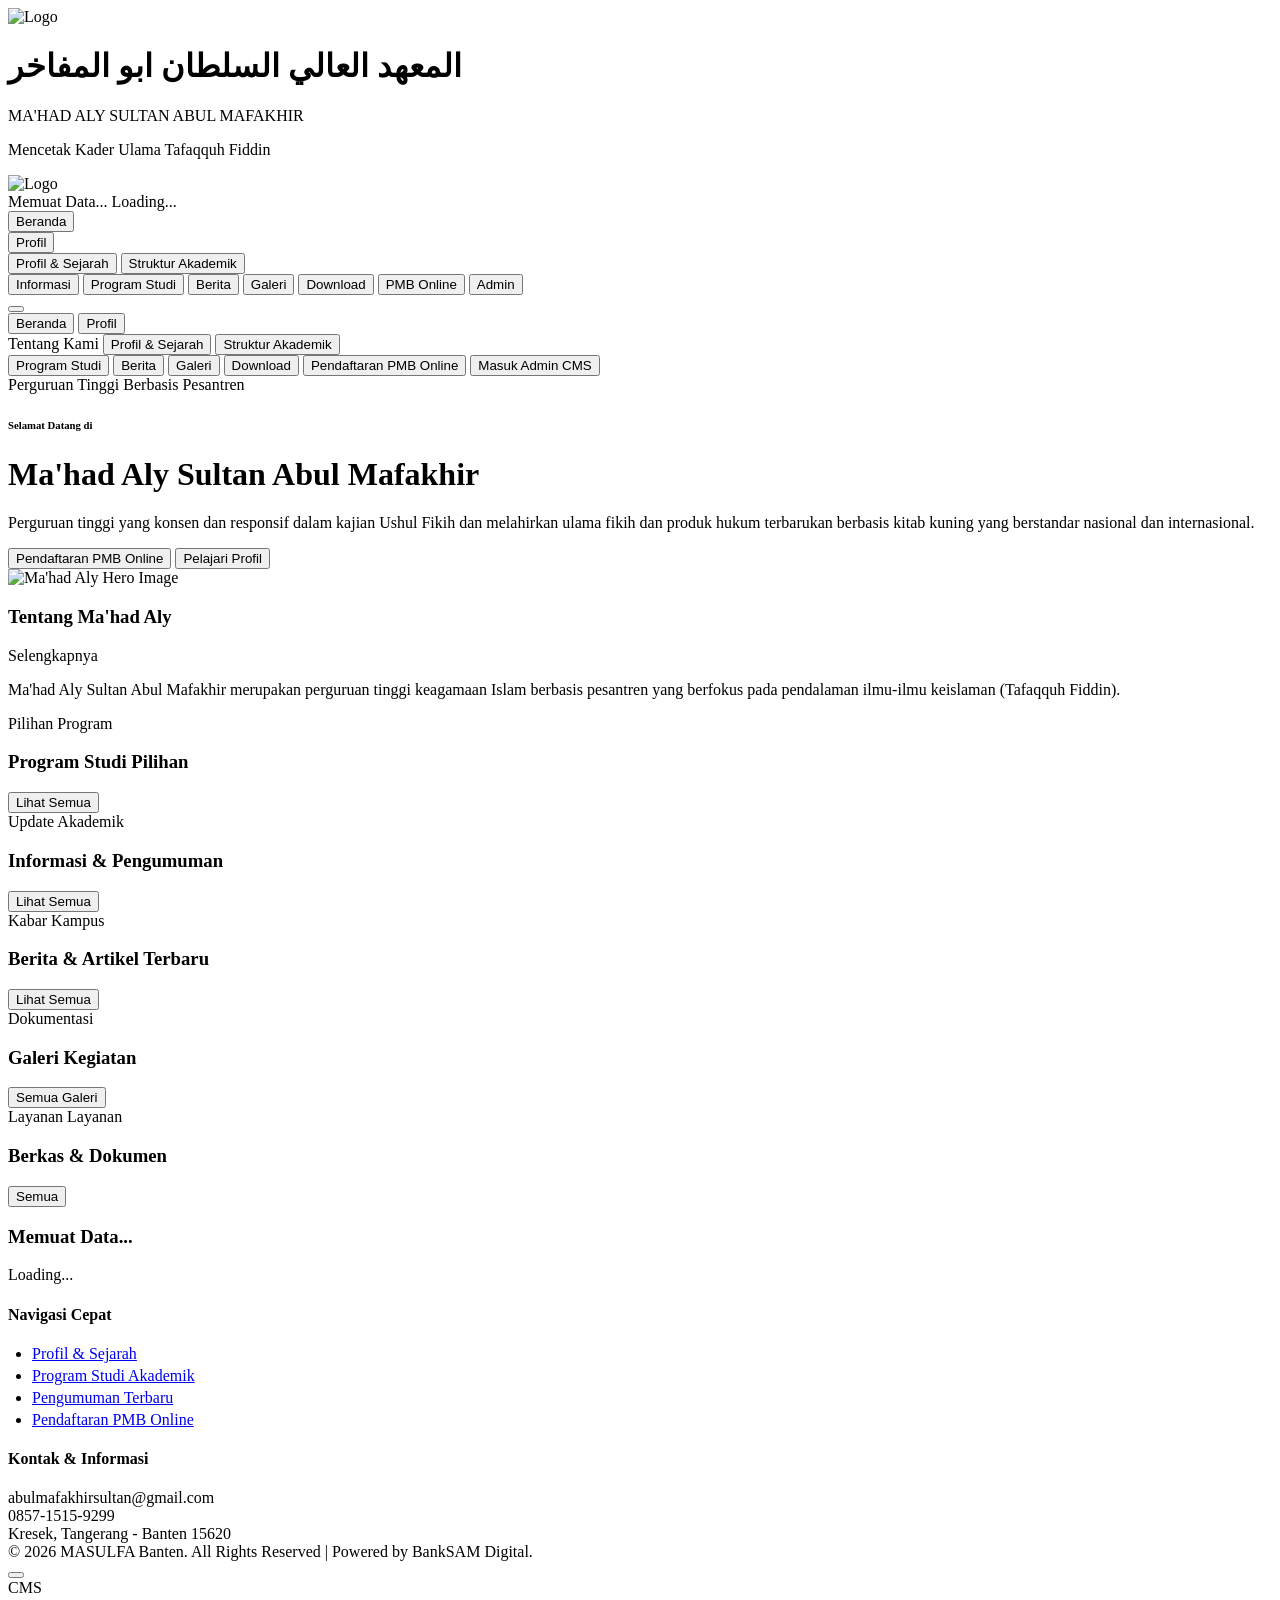
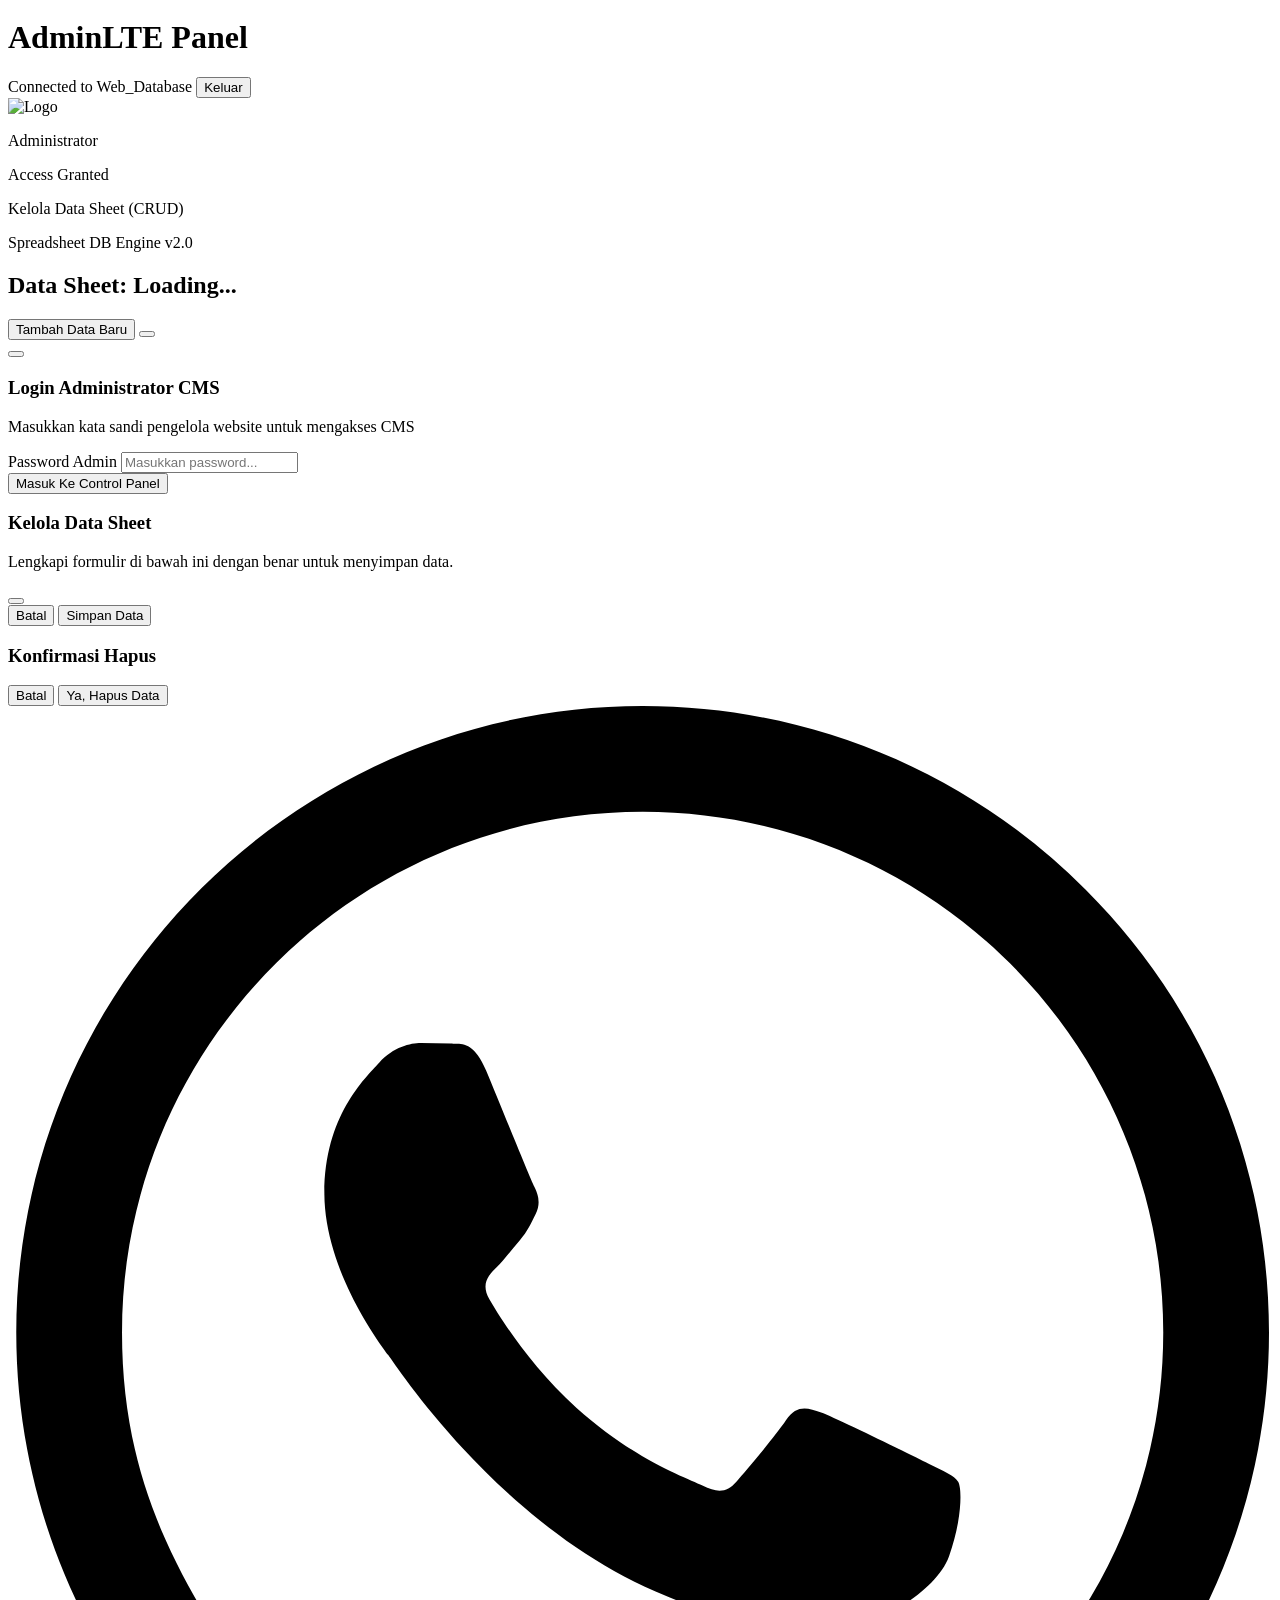
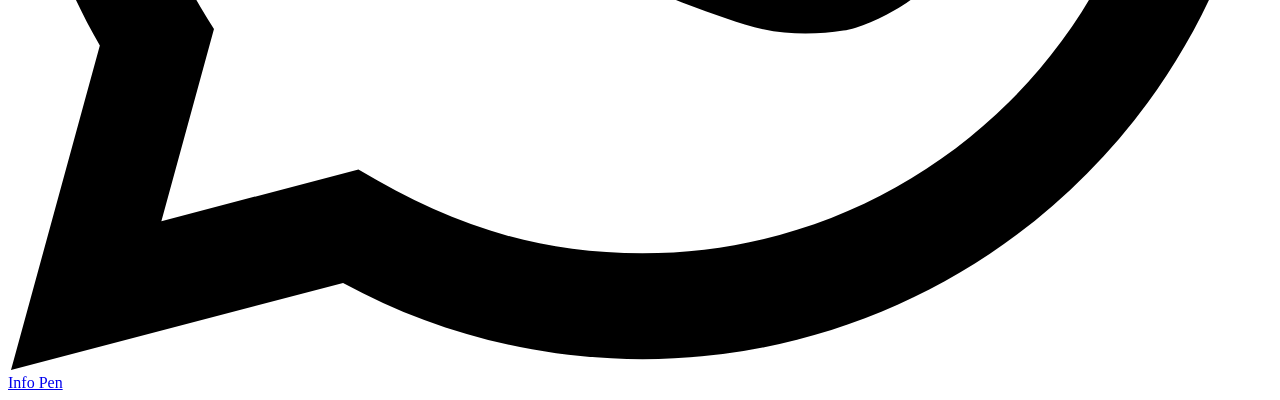
==== index.html @ 6278c769 "Auto update file" ====
<!DOCTYPE html>
<html lang="id">
<head>
  <meta charset="UTF-8">
  <meta name="viewport" content="width=device-width, initial-scale=1.0, maximum-scale=3.0, user-scalable=yes">
  <title>MA'HAD ALY SULTAN ABUL MAFAKHIR</title>
  
  <link href="https://cdn.jsdelivr.net/npm/quill@2.0.2/dist/quill.snow.css" rel="stylesheet" />

  <meta name="theme-color" content="#15803D">
  <link rel="manifest" href="data:application/json,%7B%22name%22%3A%22Ma-had%20Aly%20SAM%22%2C%22short_name%22%3A%22MA%20SAM%22%2C%22start_url%22%3A%22.%22%2C%22display%22%3A%22standalone%22%2C%22background_color%22%3A%22%2315803D%22%2C%22theme_color%22%3A%22%2315803D%22%7D">

  <!-- Tailwind CSS & Google Fonts -->
  <script src="https://cdn.tailwindcss.com"></script>
  <link href="https://fonts.googleapis.com/css2?family=Amiri:ital,wght@0,400;0,700;1,400&family=Plus+Jakarta+Sans:wght@300;400;500;600;700;800&display=swap" rel="stylesheet">
  
  <!-- Lucide Icons -->
  <script src="https://unpkg.com/lucide@latest"></script>
  
  <!-- Library untuk Generate Kartu PDF & Canvas -->
  <script src="https://cdnjs.cloudflare.com/ajax/libs/jspdf/2.5.1/jspdf.umd.min.js"></script>
  <script src="https://cdnjs.cloudflare.com/ajax/libs/html2canvas/1.4.1/html2canvas.min.js"></script>

  <!-- SweetAlert2 CSS & JS -->
  <link rel="stylesheet" href="https://cdn.jsdelivr.net/npm/sweetalert2@11/dist/sweetalert2.min.css">
  <script src="https://cdn.jsdelivr.net/npm/sweetalert2@11"></script>

  <!-- Custom External Style -->
  <link rel="stylesheet" href="style.css">
</head>
<body class="bg-slate-50 text-slate-800 font-sans antialiased selection:bg-brand-yellow selection:text-brand-dark">

  <!-- Splash Screen Loading -->
  <div id="splash-screen" class="fixed inset-0 z-[100] bg-brand-green flex flex-col items-center justify-center text-white transition-opacity duration-1000">
    <div class="text-center p-6 space-y-4 animate-pulse">
      <img id="splash-logo" src="https://lh3.googleusercontent.com/d/1xnFvU-jN1X7t-PaJ3DcmUlRqoGYPEluj" class="w-28 h-28 mx-auto drop-shadow-lg rounded-full bg-white p-2" alt="Logo">
      <h1 id="splash-title" class="text-3xl md:text-3xl font-arabic tracking-wide text-brand-white">المعهد العالي السلطان ابو المفاخر </h1>
      <p id="splash-arabic" class="font-bold text-md md:text-2xl text-brand-yellow">MA'HAD ALY SULTAN ABUL MAFAKHIR</p>
      <p id="splash-tagline" class="text-sm italic opacity-90">Mencetak Kader Ulama Tafaqquh Fiddin</p>
      <div class="w-12 h-12 border-4 border-brand-yellow border-t-transparent rounded-full animate-spin mx-auto mt-6"></div>
    </div>
  </div>

  <!-- Main App Layout (Public Portal) -->
  <div id="app" class="min-h-screen flex flex-col">
    <header class="sticky top-0 z-40 bg-brand-green text-white shadow-xl border-b-2 border-brand-yellow">
      <div class="max-w-7xl mx-auto px-4 py-3 flex items-center justify-between">
        <div class="flex items-center space-x-3 cursor-pointer" onclick="navigate('/beranda')">
          <img id="nav-logo" src="https://lh3.googleusercontent.com/d/1xnFvU-jN1X7t-PaJ3DcmUlRqoGYPEluj" class="w-10 h-10 bg-white rounded-full p-1" alt="Logo">
          <div>
            <span id="nav-title" class="font-bold text-xs md:text-base block leading-tight">Memuat Data...</span>
            <span id="nav-tagline" class="text-[11px] text-white block">Loading...</span>
          </div>
        </div>

        <nav class="hidden lg:flex space-x-5 text-sm font-semibold items-center">
          <button onclick="navigate('/beranda')" class="hover:text-brand-yellow transition">Beranda</button>
          <div class="relative group py-2">
            <button onclick="navigate('/profil')" class="hover:text-brand-yellow transition flex items-center gap-1">
              Profil <i data-lucide="chevron-down" class="w-4 h-4 transition-transform group-hover:rotate-180"></i>
            </button>
            <div class="absolute left-0 top-full hidden group-hover:block w-52 bg-emerald-950 text-white rounded-xl shadow-2xl border border-emerald-700/60 p-2 z-50 backdrop-blur-md">
              <button onclick="navigate('/profil')" class="w-full text-left px-3 py-2 text-xs font-medium rounded-lg hover:bg-emerald-800 hover:text-brand-yellow transition flex items-center gap-2">
                <i data-lucide="building-2" class="w-3.5 h-3.5"></i> Profil & Sejarah
              </button>
              <button onclick="navigate('/struktur-akademik')" class="w-full text-left px-3 py-2 text-xs font-medium rounded-lg hover:bg-emerald-800 hover:text-brand-yellow transition flex items-center gap-2">
                <i data-lucide="network" class="w-3.5 h-3.5"></i> Struktur Akademik
              </button>
            </div>
          </div>          
          <button onclick="navigate('/informasi')" class="hover:text-brand-yellow transition">Informasi</button>
          <button onclick="navigate('/prodi')" class="hover:text-brand-yellow transition">Program Studi</button>
          <button onclick="navigate('/berita')" class="hover:text-brand-yellow transition">Berita</button>
          <button onclick="navigate('/galeri')" class="hover:text-brand-yellow transition">Galeri</button>
          <button onclick="navigate('/download')" class="hover:text-brand-yellow transition">Download</button>
          <button onclick="navigate('/pmb')" class="bg-brand-yellow text-slate-900 px-4 py-1.5 rounded-full font-bold shadow hover:bg-yellow-400 transition flex items-center gap-1.5">
            <i data-lucide="user-plus" class="w-4 h-4"></i> PMB Online
          </button>
          <button onclick="openAdminModal()" class="text-xs bg-emerald-800 border border-emerald-600 px-3 py-1.5 rounded-md hover:bg-emerald-700 transition flex items-center gap-1">
            <i data-lucide="shield-check" class="w-3.5 h-3.5 text-brand-yellow"></i> Admin
          </button>
        </nav>

        <button onclick="toggleMobileMenu()" class="lg:hidden p-2 rounded focus:outline-none">
          <i data-lucide="menu" class="w-6 h-6"></i>
        </button>
      </div>

      <!-- Navigation Menu Mobile -->
      <div id="mobile-menu" class="hidden lg:hidden bg-emerald-900 border-t border-emerald-700 px-4 pt-2 pb-4 space-y-2 text-sm font-medium">
        <button onclick="navigate('/beranda')" class="block w-full text-left py-1.5">Beranda</button>
        <button onclick="navigate('/profil')" class="block w-full text-left py-1.5">Profil</button>
        <div class="space-y-1 pl-2 border-l-2 border-brand-yellow/40 my-1">
          <span class="text-[11px] uppercase tracking-wider text-emerald-300 font-bold block px-2">Tentang Kami</span>
          <button onclick="navigate('/profil'); toggleMobileMenu()" class="block w-full text-left py-1 px-2 text-xs hover:text-brand-yellow">Profil & Sejarah</button>
          <button onclick="navigate('/struktur-akademik'); toggleMobileMenu()" class="block w-full text-left py-1 px-2 text-xs hover:text-brand-yellow">Struktur Akademik</button>
        </div>
        <button onclick="navigate('/prodi')" class="block w-full text-left py-1.5">Program Studi</button>
        <button onclick="navigate('/berita')" class="block w-full text-left py-1.5">Berita</button>
        <button onclick="navigate('/galeri')" class="block w-full text-left py-1.5">Galeri</button>
        <button onclick="navigate('/download')" class="block w-full text-left py-1.5">Download</button>
        <button onclick="navigate('/pmb')" class="block w-full text-left py-2 font-bold text-brand-yellow">Pendaftaran PMB Online</button>
        <button onclick="openAdminModal()" class="block w-full text-left py-2 text-xs text-slate-300 border-t border-emerald-800 mt-2">Masuk Admin CMS</button>
      </div>
    </header>

    <main id="main-content" class="w-full max-w-7xl mx-auto px-4 py-6 overflow-hidden">
      <!-- Konten view akan dirender via JS -->
    </main>

    <footer id="public-footer" class="bg-brand-green text-white text-sm border-t-4 border-brand-yellow mt-12">
      <div class="max-w-7xl mx-auto px-4 py-8 grid md:grid-cols-3 gap-8">
        <div>
          <h3 id="footer-title" class="font-bold text-lg text-white mb-2">Memuat Data...</h3>
          <p id="footer-arabic" class="font-arabic text-brand-yellow text-base mb-2">Loading...</p>
          <p id="footer-address" class="text-xs text-emerald-100 leading-relaxed"></p>
        </div>
        <div>
          <h4 class="font-bold text-brand-yellow mb-2">Navigasi Cepat</h4>
          <ul class="space-y-1.5 text-xs text-emerald-100">
            <li><a href="javascript:void(0)" onclick="navigate('/profil')" class="hover:text-brand-yellow transition">Profil & Sejarah</a></li>
            <li><a href="javascript:void(0)" onclick="navigate('/prodi')" class="hover:text-brand-yellow transition">Program Studi Akademik</a></li>
            <li><a href="javascript:void(0)" onclick="navigate('/informasi')" class="hover:text-brand-yellow transition">Pengumuman Terbaru</a></li>
            <li><a href="javascript:void(0)" onclick="navigate('/pmb')" class="hover:text-brand-yellow transition">Pendaftaran PMB Online</a></li>
          </ul>
        </div>
        <div>
          <h4 class="font-bold text-brand-yellow mb-3">Kontak & Informasi</h4>
          <div class="space-y-2 text-xs text-emerald-100">
            <div class="flex items-center gap-2">
              <i data-lucide="mail" class="w-4 h-4 text-brand-yellow shrink-0"></i>
              <span>abulmafakhirsultan@gmail.com</span>
            </div>
            <div class="flex items-center gap-2">
              <i data-lucide="phone" class="w-4 h-4 text-brand-yellow shrink-0"></i>
              <span>0857-1515-9299</span> <!-- Ganti dengan nomor telepon kamu -->
            </div>
            <div class="flex items-start gap-2 mt-1">
              <i data-lucide="map-pin" class="w-4 h-4 text-brand-yellow shrink-0 mt-0.5"></i>
              <span>Kresek, Tangerang - Banten 15620</span>
            </div>
          </div>
        </div>
      </div>
      <div class="bg-amber-500 text-slate-900 py-3 text-center text-xs font-semibold">
        © 2026 MASULFA Banten. All Rights Reserved | Powered by BankSAM Digital.
      </div>
    </footer>
  </div>

  <!-- Admin CMS Dashboard -->
  <div id="admin-cms" class="hidden min-h-screen bg-slate-100 flex flex-col">
    <header class="bg-slate-900 text-white border-b-2 border-brand-yellow sticky top-0 z-30 flex items-center justify-between px-4 py-3 shadow">
      <div class="flex items-center space-x-3">
        <button onclick="toggleAdminSidebar()" class="p-1 rounded hover:bg-slate-800 md:hidden"><i data-lucide="menu"></i></button>
        <div class="flex items-center space-x-2">
          <span class="bg-brand-yellow text-slate-900 font-extrabold text-xs px-2 py-0.5 rounded">CMS</span>
          <h1 class="font-bold text-sm md:text-base tracking-wide">AdminLTE Panel</h1>
        </div>
      </div>
      <div class="flex items-center space-x-4">
        <span class="text-xs text-slate-300 hidden md:inline-block"><i data-lucide="database" class="w-3.5 h-3.5 inline text-emerald-400 mr-1"></i> Connected to Web_Database</span>
        <button onclick="logoutAdmin()" class="bg-red-600 hover:bg-red-700 text-white text-xs px-3 py-1.5 rounded font-semibold transition flex items-center gap-1">
          <i data-lucide="log-out" class="w-3.5 h-3.5"></i> Keluar
        </button>
      </div>
    </header>

    <div class="flex-grow flex relative">
      <aside id="admin-sidebar" class="w-64 bg-slate-800 text-slate-300 flex-shrink-0 flex flex-col justify-between hidden md:flex min-h-[calc(100vh-57px)]">
        <div class="p-4 space-y-4">
          <div class="bg-slate-900/60 p-3 rounded-lg border border-slate-700/50 flex items-center space-x-3">
            <div class="w-9 h-9 rounded-full bg-brand-green flex items-center justify-center text-brand-yellow font-bold text-sm border border-brand-yellow">
              <img id="nav-logo" src="https://lh3.googleusercontent.com/d/1xnFvU-jN1X7t-PaJ3DcmUlRqoGYPEluj" class="w-10 h-10 bg-white rounded-full p-1" alt="Logo">
            </div>
            <div>
              <p class="text-xs font-bold text-white">Administrator</p>
              <p class="text-[10px] text-emerald-400 flex items-center gap-1"><span class="w-1.5 h-1.5 rounded-full bg-emerald-400 inline-block"></span> Access Granted</p>
            </div>
          </div>

          <div>
            <p class="text-[10px] font-bold text-slate-400 uppercase tracking-wider mb-2 px-2">Kelola Data Sheet (CRUD)</p>
            <nav class="space-y-1 text-xs font-medium" id="admin-sheet-menu"></nav>
          </div>
        </div>
        
        <div class="p-4 border-t border-slate-700/50 text-[11px] text-slate-500">
          Spreadsheet DB Engine v2.0
        </div>
      </aside>

      <main class="flex-1 p-4 md:p-8 overflow-x-auto space-y-6">
        <div class="grid grid-cols-2 lg:grid-cols-4 gap-4" id="admin-stats-cards"></div>

        <div class="bg-white rounded-xl shadow-md border border-slate-200 overflow-hidden">
          <div class="bg-slate-50 p-4 border-b border-slate-200 flex flex-col md:flex-row md:items-center justify-between gap-3">
            <div class="flex items-center space-x-2">
              <i data-lucide="table" class="w-5 h-5 text-brand-green"></i>
              <h2 id="admin-table-title" class="font-bold text-slate-800 text-base">Data Sheet: Loading...</h2>
            </div>
            <div class="flex items-center space-x-2">
              <button onclick="openAddDataModal()" class="bg-brand-green hover:bg-emerald-800 text-white text-xs font-semibold px-4 py-2 rounded-lg transition flex items-center gap-1.5 shadow">
                <i data-lucide="plus-circle" class="w-4 h-4 text-brand-yellow"></i> Tambah Data Baru
              </button>
              <button onclick="reloadAdminData()" class="bg-slate-200 hover:bg-slate-300 text-slate-700 text-xs px-3 py-2 rounded-lg transition">
                <i data-lucide="refresh-cw" class="w-4 h-4"></i>
              </button>
            </div>
          </div>

          <div class="overflow-x-auto">
            <table class="w-full text-left border-collapse text-xs" id="admin-data-table">
              <thead class="bg-slate-100 text-slate-700 font-bold border-b border-slate-200"></thead>
              <tbody class="divide-y divide-slate-100 text-slate-600" id="admin-data-tbody"></tbody>
            </table>
          </div>
        </div>
      </main>
    </div>
  </div>

  <!-- Modal Admin Auth -->
  <div id="admin-modal" class="fixed inset-0 bg-slate-900/70 z-50 hidden flex items-center justify-center p-4 backdrop-blur-sm">
    <div class="bg-white rounded-2xl max-w-md w-full p-6 shadow-2xl relative border border-slate-100">
      <button onclick="closeAdminModal()" class="absolute top-4 right-4 text-slate-400 hover:text-slate-600"><i data-lucide="x"></i></button>
      
      <div class="text-center mb-6 space-y-2">
        <div class="w-12 h-12 bg-emerald-100 text-brand-green rounded-full flex items-center justify-center mx-auto">
          <i data-lucide="shield-lock" class="w-6 h-6"></i>
        </div>
        <h3 class="text-xl font-bold text-slate-800">Login Administrator CMS</h3>
        <p class="text-xs text-slate-500">Masukkan kata sandi pengelola website untuk mengakses CMS</p>
      </div>

      <form onsubmit="handleAdminAuth(event)" class="space-y-4">
        <div>
          <label class="block text-xs font-bold text-slate-700 mb-1">Password Admin</label>
          <input type="password" id="admin-pass-input" required class="w-full border border-slate-300 rounded-lg px-3 py-2.5 text-sm focus:ring-2 focus:ring-brand-green focus:border-brand-green outline-none" placeholder="Masukkan password...">
        </div>
        <button type="submit" id="btn-login-admin" class="w-full bg-brand-green text-white py-2.5 rounded-lg font-bold text-sm hover:bg-emerald-800 transition flex items-center justify-center gap-2 shadow-lg">
          <i data-lucide="key" class="w-4 h-4 text-brand-yellow"></i> Masuk Ke Control Panel
        </button>
      </form>
    </div>
  </div>

  <!-- Modal Form CRUD Admin -->
  <div id="crud-modal" class="fixed inset-0 bg-slate-900/70 z-50 hidden flex items-center justify-center p-4 sm:p-6 backdrop-blur-md overflow-y-auto">
    <div class="bg-white rounded-3xl max-w-3xl w-full shadow-2xl relative my-6 overflow-hidden border border-slate-100 transition-all duration-300 transform scale-100">
      <div class="bg-gradient-to-r from-brand-green via-emerald-800 to-emerald-900 px-8 py-6 text-white flex items-center justify-between">
        <div class="flex items-center space-x-4">
          <div class="w-12 h-12 rounded-2xl bg-white/10 backdrop-blur border border-white/20 flex items-center justify-center text-brand-yellow shadow-inner">
            <i data-lucide="edit-3" class="w-6 h-6"></i>
          </div>
          <div>
            <h3 id="crud-modal-title" class="text-lg font-extrabold tracking-wide">Kelola Data Sheet</h3>
            <p id="crud-modal-subtitle" class="text-xs text-emerald-200 mt-0.5">Lengkapi formulir di bawah ini dengan benar untuk menyimpan data.</p>
          </div>
        </div>
        <button onclick="closeCrudModal()" class="w-9 h-9 rounded-full bg-white/10 hover:bg-white/20 flex items-center justify-center text-white/80 hover:text-white transition">
          <i data-lucide="x" class="w-5 h-5"></i>
        </button>
      </div>

      <form id="crud-form" onsubmit="handleCrudSubmit(event)" class="p-8 space-y-6">
        <div id="crud-form-fields" class="grid grid-cols-1 md:grid-cols-2 gap-5 max-h-[65vh] overflow-y-auto pr-2 custom-scroll"></div>
        <div class="pt-6 border-t border-slate-100 flex items-center justify-end space-x-4">
          <button type="button" onclick="closeCrudModal()" class="px-6 py-3 rounded-xl border border-slate-300 text-slate-600 hover:bg-slate-100 text-xs font-bold transition">Batal</button>
          <button type="submit" id="btn-save-crud" class="px-8 py-3 bg-brand-green text-white rounded-xl hover:bg-emerald-800 text-xs font-extrabold shadow-lg shadow-emerald-900/20 transition flex items-center gap-2">
            <i data-lucide="check-circle-2" class="w-4 h-4 text-brand-yellow"></i> Simpan Data
          </button>
        </div>
      </form>
    </div>
  </div>

  <!-- Toast Alert Floating Container -->
  <div id="toast-container" class="fixed top-5 right-5 z-[100] flex flex-col gap-3 pointer-events-none max-w-sm w-full px-4"></div>

  <!-- Modal Confirm Custom -->
  <div id="confirm-modal" class="fixed inset-0 bg-slate-900/70 z-[90] hidden flex items-center justify-center p-4 backdrop-blur-md">
    <div class="bg-white rounded-3xl max-w-md w-full p-6 shadow-2xl relative border border-slate-100 space-y-4 text-center">
      <div class="w-14 h-14 bg-red-100 text-red-600 rounded-2xl flex items-center justify-center mx-auto shadow-sm">
        <i data-lucide="alert-triangle" class="w-7 h-7"></i>
      </div>
      <div class="space-y-1">
        <h3 id="confirm-modal-title" class="text-lg font-extrabold text-slate-800">Konfirmasi Hapus</h3>
        <p id="confirm-modal-desc" class="text-xs text-slate-500 leading-relaxed"></p>
      </div>
      <div class="pt-2 flex justify-center space-x-3">
        <button onclick="closeConfirmModal(false)" class="px-5 py-2.5 rounded-xl border border-slate-300 text-slate-600 hover:bg-slate-100 text-xs font-bold transition">Batal</button>
        <button id="btn-confirm-yes" class="px-5 py-2.5 rounded-xl bg-red-600 hover:bg-red-700 text-white text-xs font-bold shadow-lg transition">Ya, Hapus Data</button>
      </div>
    </div>
  </div>

    <a 
        href="https://wa.me/6285715159299?text=Halo%20Admin%20MASULFA,%20saya%20ingin%20bertanya%20mengenai%20pendaftaran." 
        target="_blank" 
        rel="noopener noreferrer"
        class="fixed bottom-6 right-6 z-50 flex items-center gap-2 bg-emerald-600 hover:bg-emerald-700 text-white px-4 py-3 rounded-full shadow-2xl transition-all duration-300 hover:scale-105 active:scale-95 group border border-emerald-400/30"
        title="Hubungi Kami via WhatsApp"
      >
        <svg class="w-6 h-6 fill-current" viewBox="0 0 24 24">
          <path d="M.057 24l1.687-6.163c-1.041-1.804-1.588-3.849-1.587-5.946.003-6.556 5.338-11.891 11.893-11.891 3.181.001 6.167 1.24 8.413 3.488 2.245 2.248 3.481 5.236 3.48 8.414-.003 6.557-5.338 11.892-11.893 11.892-1.99-.001-3.951-.5-5.688-1.448l-6.305 1.654zm6.597-3.807c1.676.995 3.276 1.591 5.392 1.592 5.448 0 9.886-4.434 9.889-9.885.002-5.462-4.415-9.89-9.881-9.892-5.452 0-9.887 4.434-9.889 9.884-.001 2.225.651 3.891 1.746 5.634l-.999 3.648 3.742-.981zm11.387-5.464c-.074-.124-.272-.198-.57-.347-.297-.149-1.758-.868-2.031-.967-.272-.099-.47-.149-.669.149-.198.297-.768.967-.941 1.165-.173.198-.347.223-.644.074-.297-.149-1.255-.462-2.39-1.475-.883-.788-1.48-1.761-1.653-2.059-.173-.297-.018-.458.13-.606.134-.133.297-.347.446-.521.151-.172.2-.296.3-.495.099-.198.05-.372-.025-.521-.075-.148-.669-1.611-.916-2.206-.242-.579-.487-.501-.669-.51l-.57-.01c-.198 0-.52.074-.792.372s-1.04 1.016-1.04 2.479 1.065 2.876 1.213 3.074c.149.198 2.095 3.2 5.076 4.487.709.306 1.263.489 1.694.626.712.226 1.36.194 1.872.118.572-.085 1.758-.719 2.006-1.413.248-.695.248-1.29.173-1.414z"/>
        </svg>
        <span class="font-bold text-xs tracking-wide">Info Pen</span>
      </a>

  <!-- Script JavaScript Utama -->
  <script src="app.js"></script>
  <script src="https://cdn.jsdelivr.net/npm/quill@2.0.2/dist/quill.js"></script>
</body>
</html>
---- style.css ----
/* Tailwind Config via CSS Dynamic Scripting Injection or Direct CSS fallback */
body {
  overscroll-behavior-y: contain;
}

.glass-card {
  background: rgba(255, 255, 255, 0.95);
  backdrop-filter: blur(10px);
}

/* Custom Scrollbar */
::-webkit-scrollbar {
  width: 6px;
  height: 6px;
}
::-webkit-scrollbar-track {
  background: #f1f5f9;
}
::-webkit-scrollbar-thumb {
  background: #cbd5e1;
  border-radius: 4px;
}
::-webkit-scrollbar-thumb:hover {
  background: #94a3b8;
}

.custom-scroll::-webkit-scrollbar {
  width: 5px;
}
.custom-scroll::-webkit-scrollbar-thumb {
  background-color: #cbd5e1;
  border-radius: 10px;
}

/* Tambahkan di file CSS publik jika daftar belum memiliki indentasi */
ul {
  list-style-type: disc;
  padding-left: 1.5rem;
  margin-top: 0.5rem;
  margin-bottom: 0.5rem;
}

ol {
  list-style-type: decimal;
  padding-left: 1.5rem;
  margin-top: 0.5rem;
  margin-bottom: 0.5rem;
}

li {
  margin-bottom: 0.25rem;
}
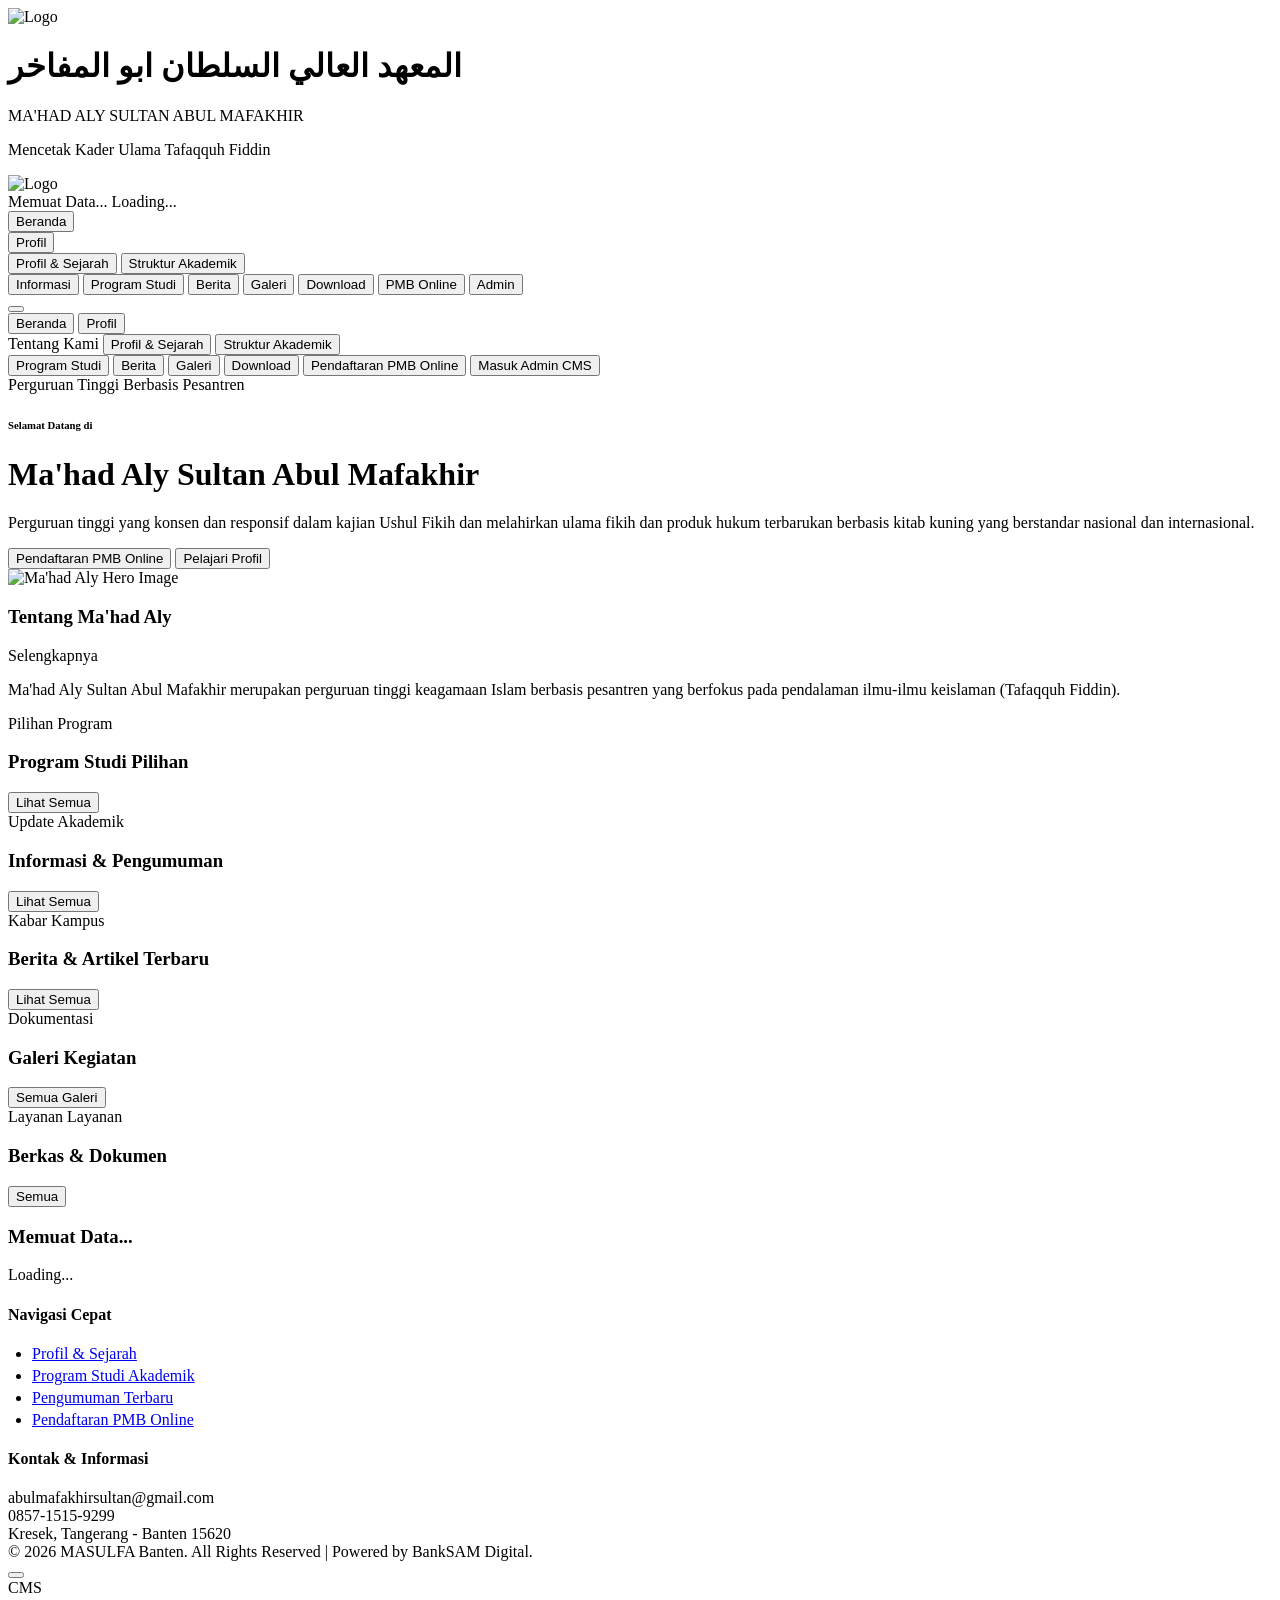
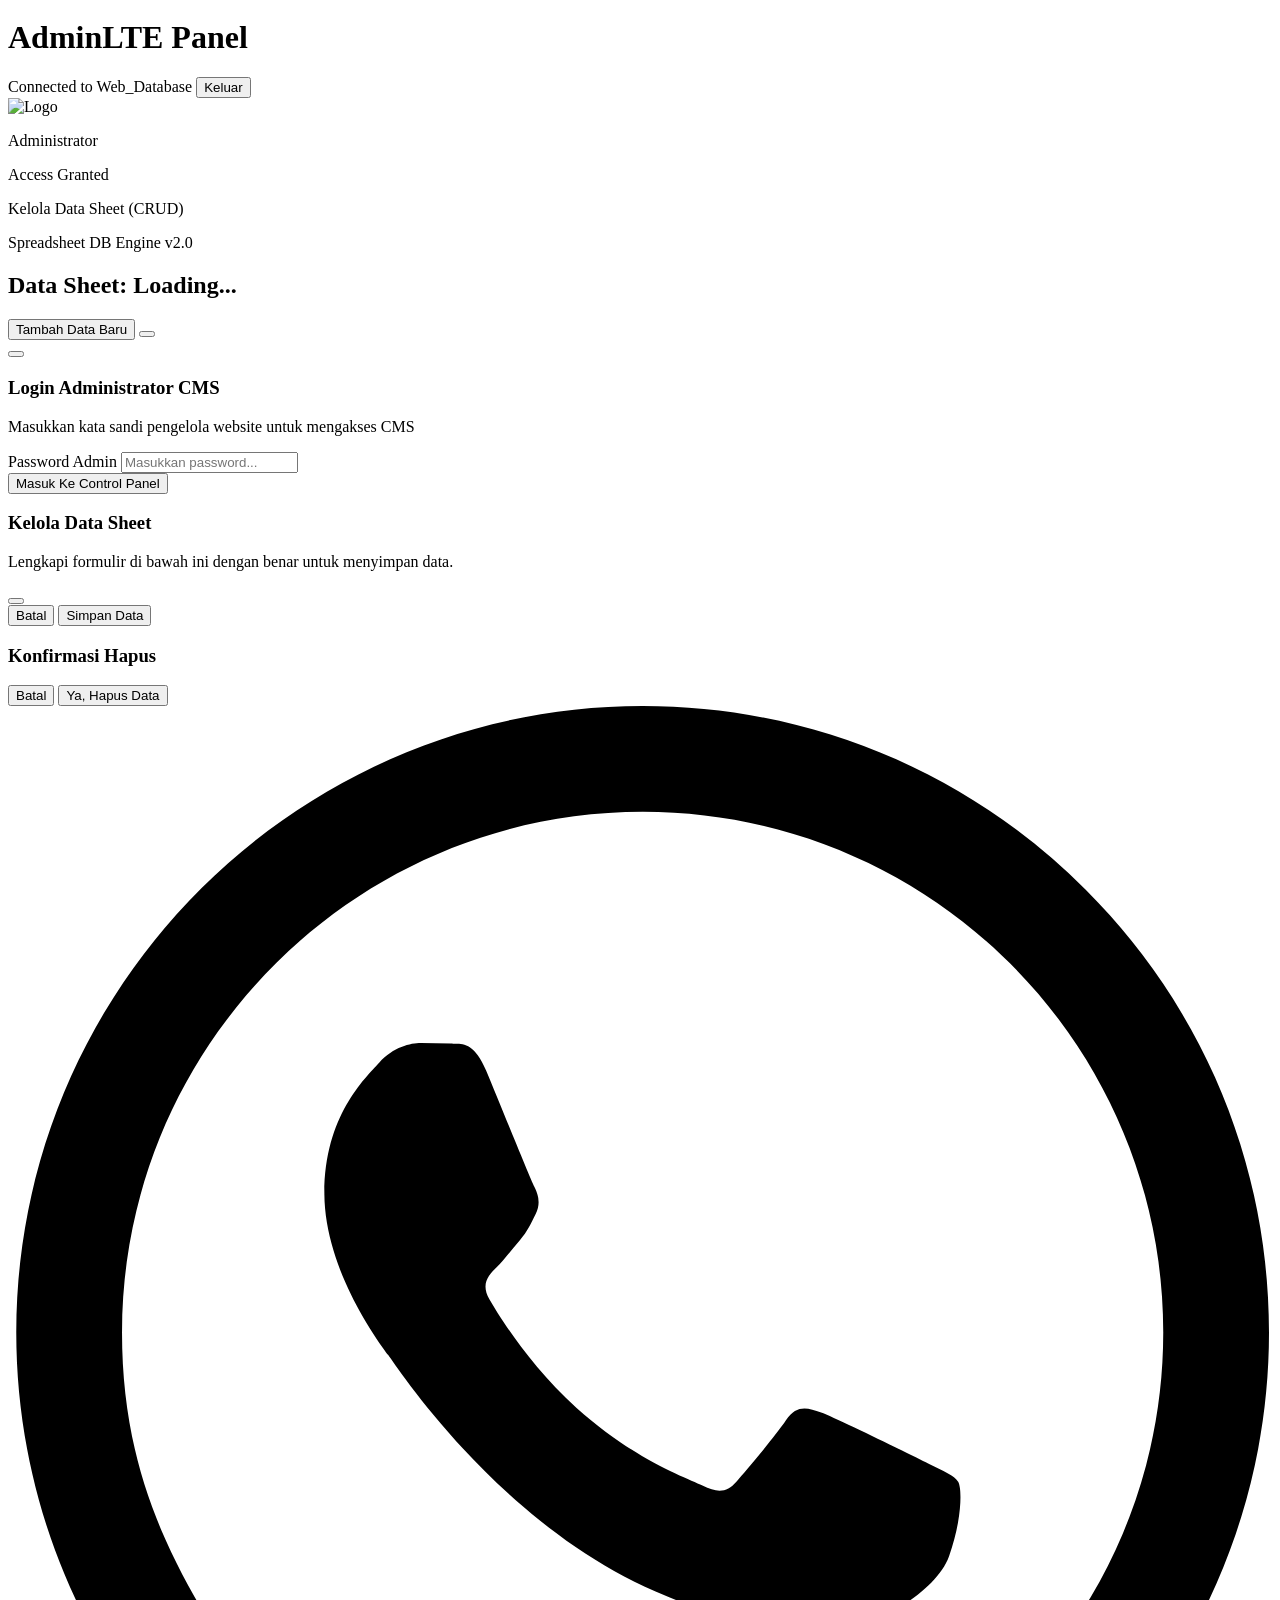
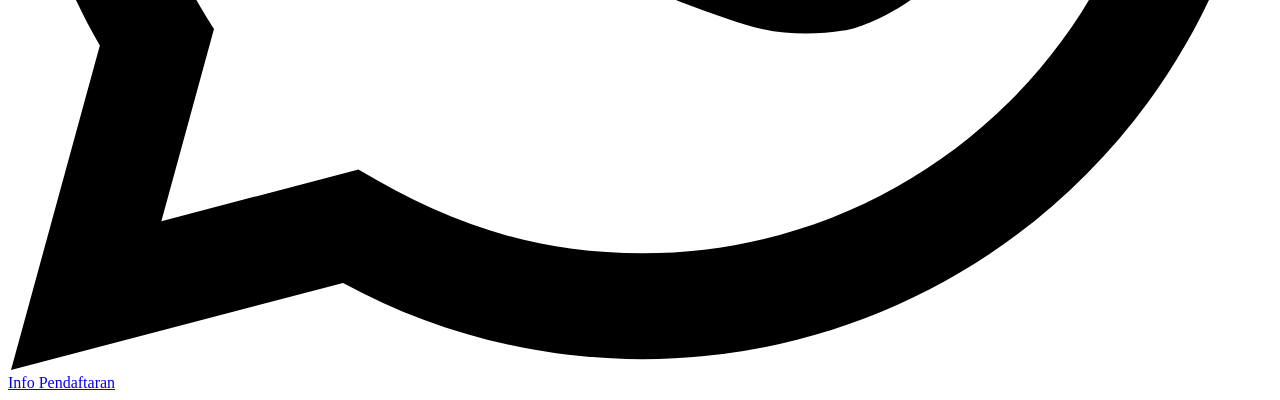
==== commit bbdd08bf: "Auto update file" ====
--- a/index.html
+++ b/index.html
@@ -305,7 +305,7 @@
         <svg class="w-6 h-6 fill-current" viewBox="0 0 24 24">
           <path d="M.057 24l1.687-6.163c-1.041-1.804-1.588-3.849-1.587-5.946.003-6.556 5.338-11.891 11.893-11.891 3.181.001 6.167 1.24 8.413 3.488 2.245 2.248 3.481 5.236 3.48 8.414-.003 6.557-5.338 11.892-11.893 11.892-1.99-.001-3.951-.5-5.688-1.448l-6.305 1.654zm6.597-3.807c1.676.995 3.276 1.591 5.392 1.592 5.448 0 9.886-4.434 9.889-9.885.002-5.462-4.415-9.89-9.881-9.892-5.452 0-9.887 4.434-9.889 9.884-.001 2.225.651 3.891 1.746 5.634l-.999 3.648 3.742-.981zm11.387-5.464c-.074-.124-.272-.198-.57-.347-.297-.149-1.758-.868-2.031-.967-.272-.099-.47-.149-.669.149-.198.297-.768.967-.941 1.165-.173.198-.347.223-.644.074-.297-.149-1.255-.462-2.39-1.475-.883-.788-1.48-1.761-1.653-2.059-.173-.297-.018-.458.13-.606.134-.133.297-.347.446-.521.151-.172.2-.296.3-.495.099-.198.05-.372-.025-.521-.075-.148-.669-1.611-.916-2.206-.242-.579-.487-.501-.669-.51l-.57-.01c-.198 0-.52.074-.792.372s-1.04 1.016-1.04 2.479 1.065 2.876 1.213 3.074c.149.198 2.095 3.2 5.076 4.487.709.306 1.263.489 1.694.626.712.226 1.36.194 1.872.118.572-.085 1.758-.719 2.006-1.413.248-.695.248-1.29.173-1.414z"/>
         </svg>
-        <span class="font-bold text-xs tracking-wide">Info Pen</span>
+        <span class="font-bold text-xs tracking-wide">Info Pendaftaran</span>
       </a>
 
   <!-- Script JavaScript Utama -->
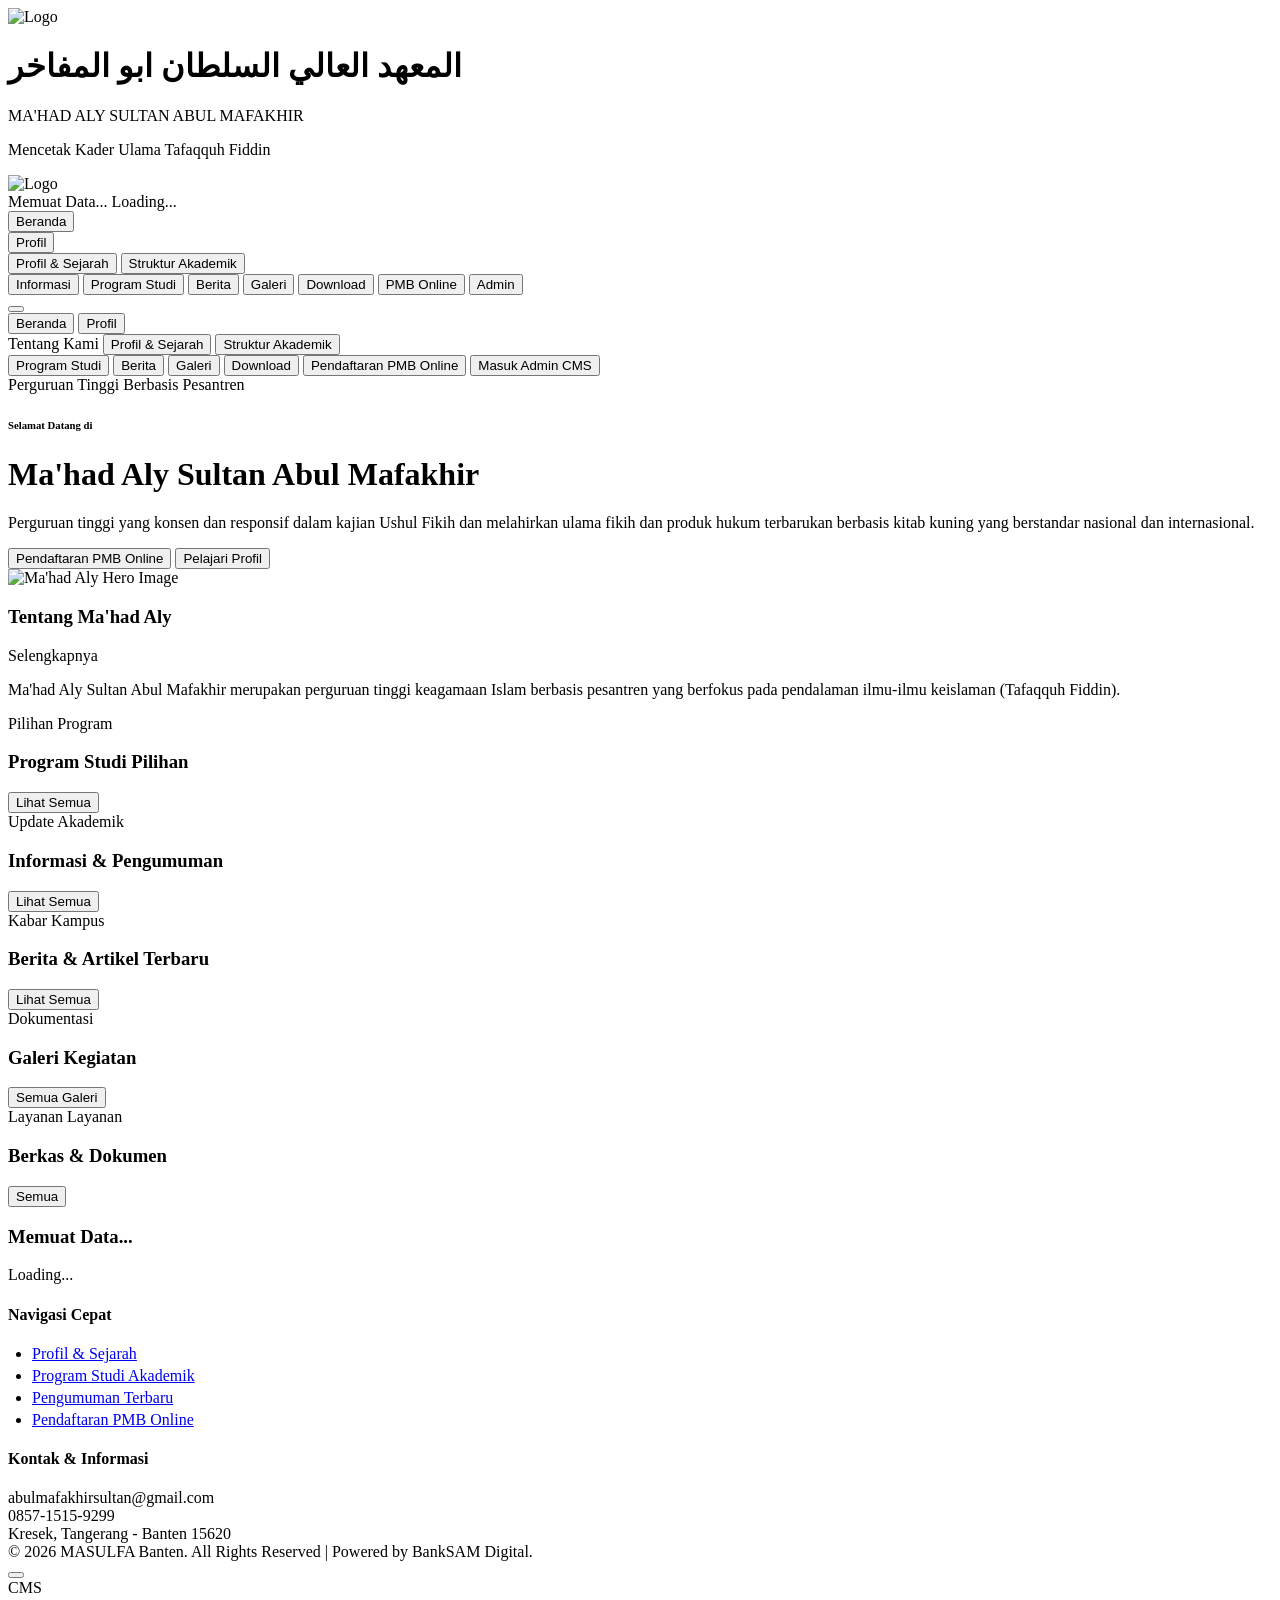
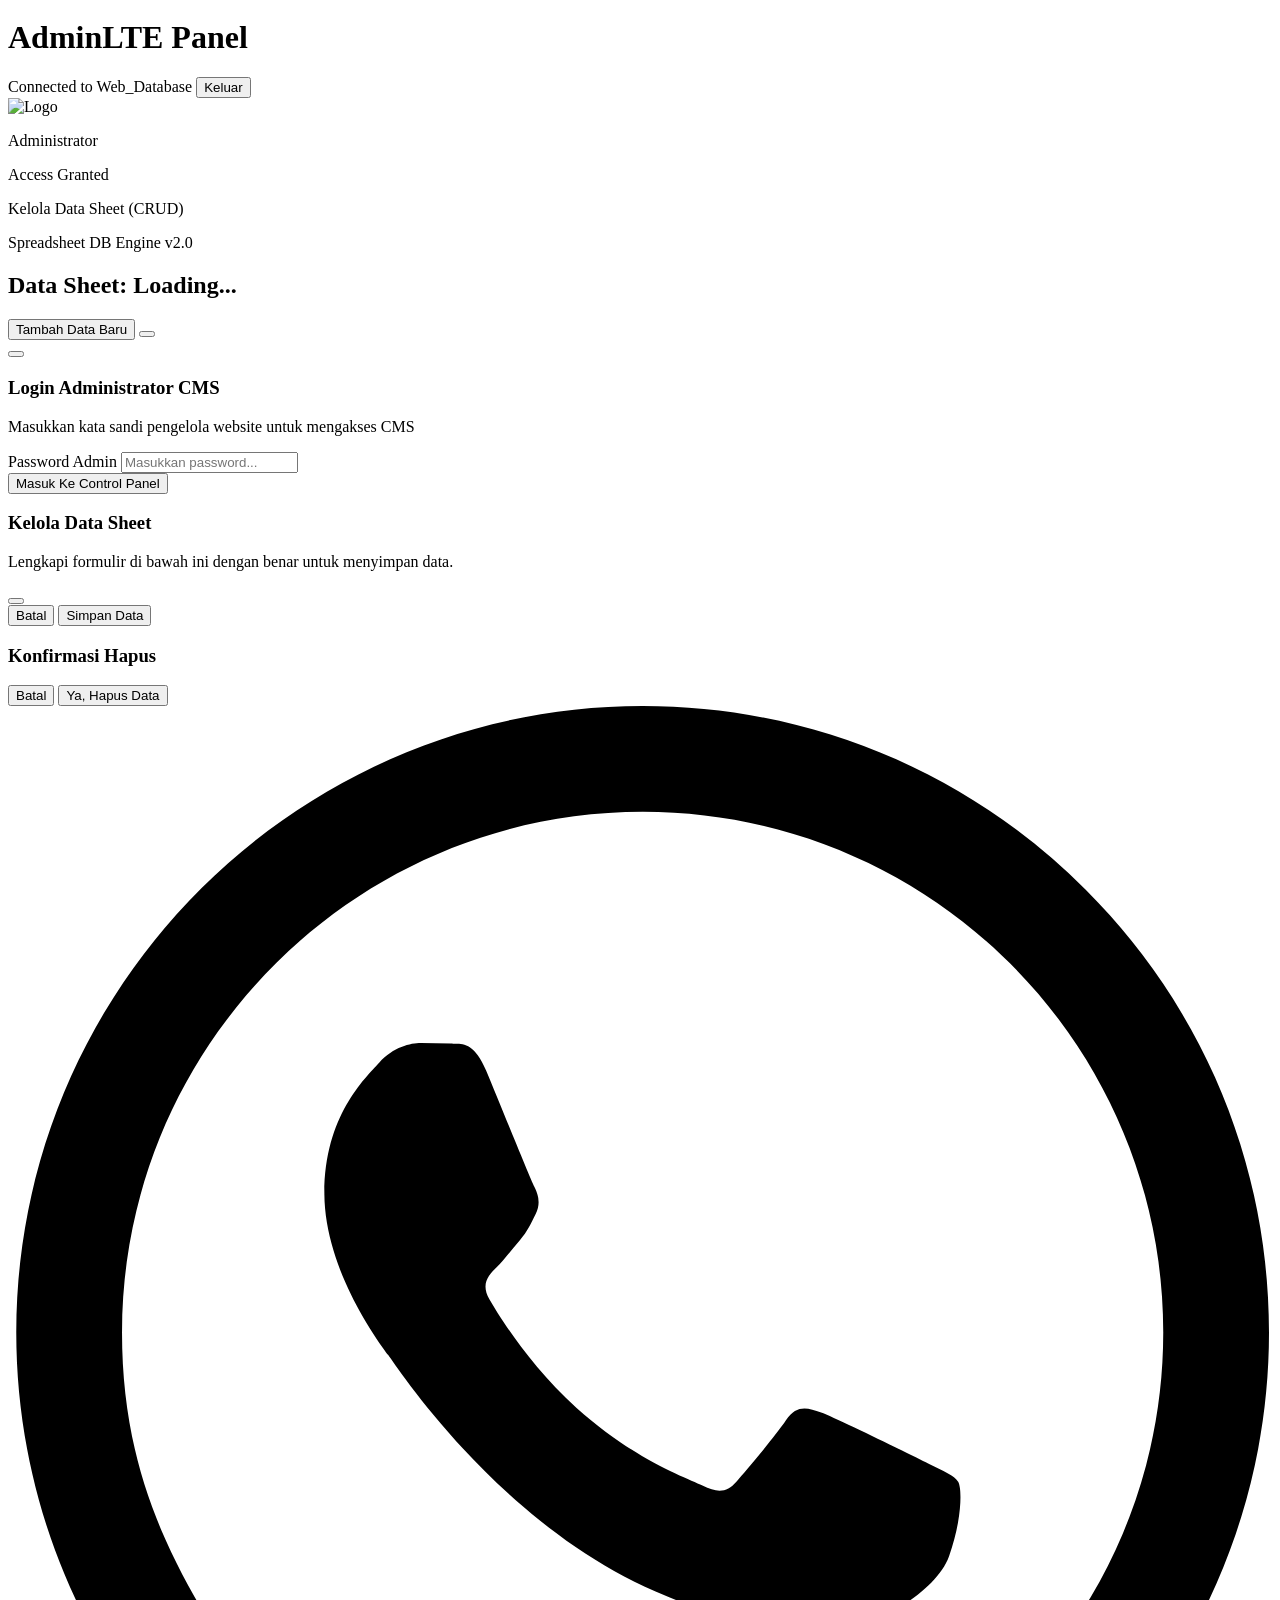
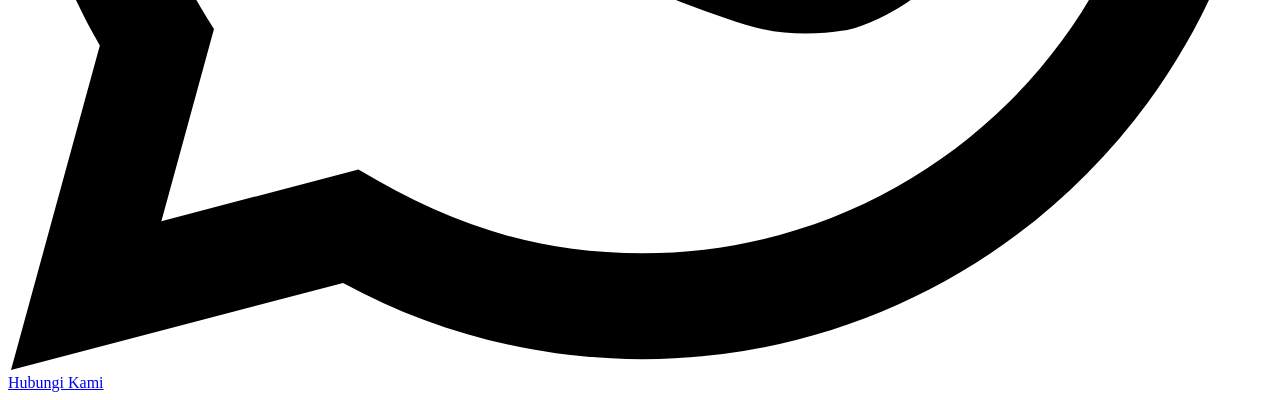
==== commit 708397a8: "Auto update file" ====
--- a/index.html
+++ b/index.html
@@ -296,16 +296,17 @@
   </div>
 
     <a 
-        href="https://wa.me/6285715159299?text=Halo%20Admin%20MASULFA,%20saya%20ingin%20bertanya%20mengenai%20pendaftaran." 
+        id="floating-wa"
+        href="https://wa.me/6281234567890?text=Halo%20Admin%20MASULFA,%20saya%20ingin%20bertanya%20mengenai%20pendaftaran." 
         target="_blank" 
         rel="noopener noreferrer"
-        class="fixed bottom-6 right-6 z-50 flex items-center gap-2 bg-emerald-600 hover:bg-emerald-700 text-white px-4 py-3 rounded-full shadow-2xl transition-all duration-300 hover:scale-105 active:scale-95 group border border-emerald-400/30"
+        class="fixed bottom-6 right-6 z-50 flex items-center gap-2 bg-emerald-600 hover:bg-emerald-700 text-white px-4 py-3 rounded-full shadow-2xl transition-all duration-300 touch-none select-none border border-emerald-400/30"
         title="Hubungi Kami via WhatsApp"
       >
-        <svg class="w-6 h-6 fill-current" viewBox="0 0 24 24">
+        <svg class="w-6 h-6 fill-current pointer-events-none" viewBox="0 0 24 24">
           <path d="M.057 24l1.687-6.163c-1.041-1.804-1.588-3.849-1.587-5.946.003-6.556 5.338-11.891 11.893-11.891 3.181.001 6.167 1.24 8.413 3.488 2.245 2.248 3.481 5.236 3.48 8.414-.003 6.557-5.338 11.892-11.893 11.892-1.99-.001-3.951-.5-5.688-1.448l-6.305 1.654zm6.597-3.807c1.676.995 3.276 1.591 5.392 1.592 5.448 0 9.886-4.434 9.889-9.885.002-5.462-4.415-9.89-9.881-9.892-5.452 0-9.887 4.434-9.889 9.884-.001 2.225.651 3.891 1.746 5.634l-.999 3.648 3.742-.981zm11.387-5.464c-.074-.124-.272-.198-.57-.347-.297-.149-1.758-.868-2.031-.967-.272-.099-.47-.149-.669.149-.198.297-.768.967-.941 1.165-.173.198-.347.223-.644.074-.297-.149-1.255-.462-2.39-1.475-.883-.788-1.48-1.761-1.653-2.059-.173-.297-.018-.458.13-.606.134-.133.297-.347.446-.521.151-.172.2-.296.3-.495.099-.198.05-.372-.025-.521-.075-.148-.669-1.611-.916-2.206-.242-.579-.487-.501-.669-.51l-.57-.01c-.198 0-.52.074-.792.372s-1.04 1.016-1.04 2.479 1.065 2.876 1.213 3.074c.149.198 2.095 3.2 5.076 4.487.709.306 1.263.489 1.694.626.712.226 1.36.194 1.872.118.572-.085 1.758-.719 2.006-1.413.248-.695.248-1.29.173-1.414z"/>
         </svg>
-        <span class="font-bold text-xs tracking-wide">Info Pendaftaran</span>
+        <span class="font-bold text-xs tracking-wide pointer-events-none">Hubungi Kami</span>
       </a>
 
   <!-- Script JavaScript Utama -->
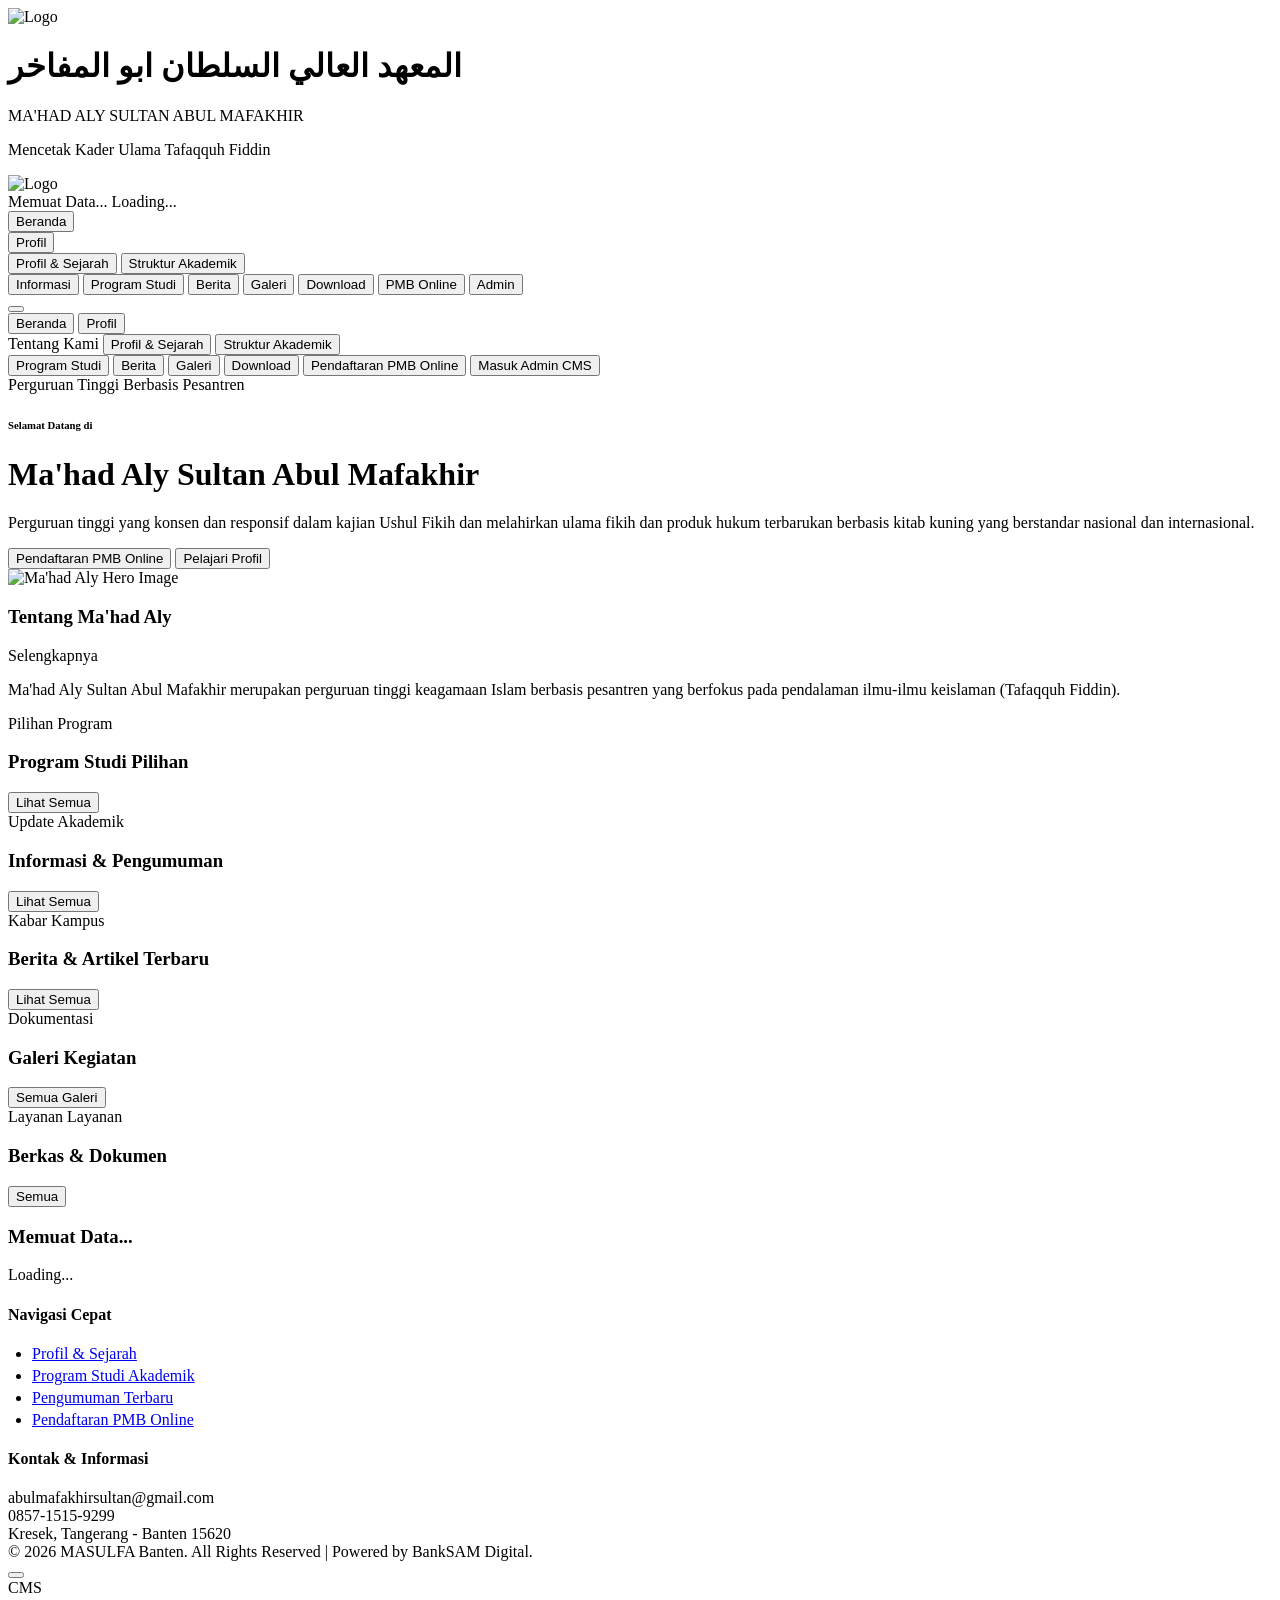
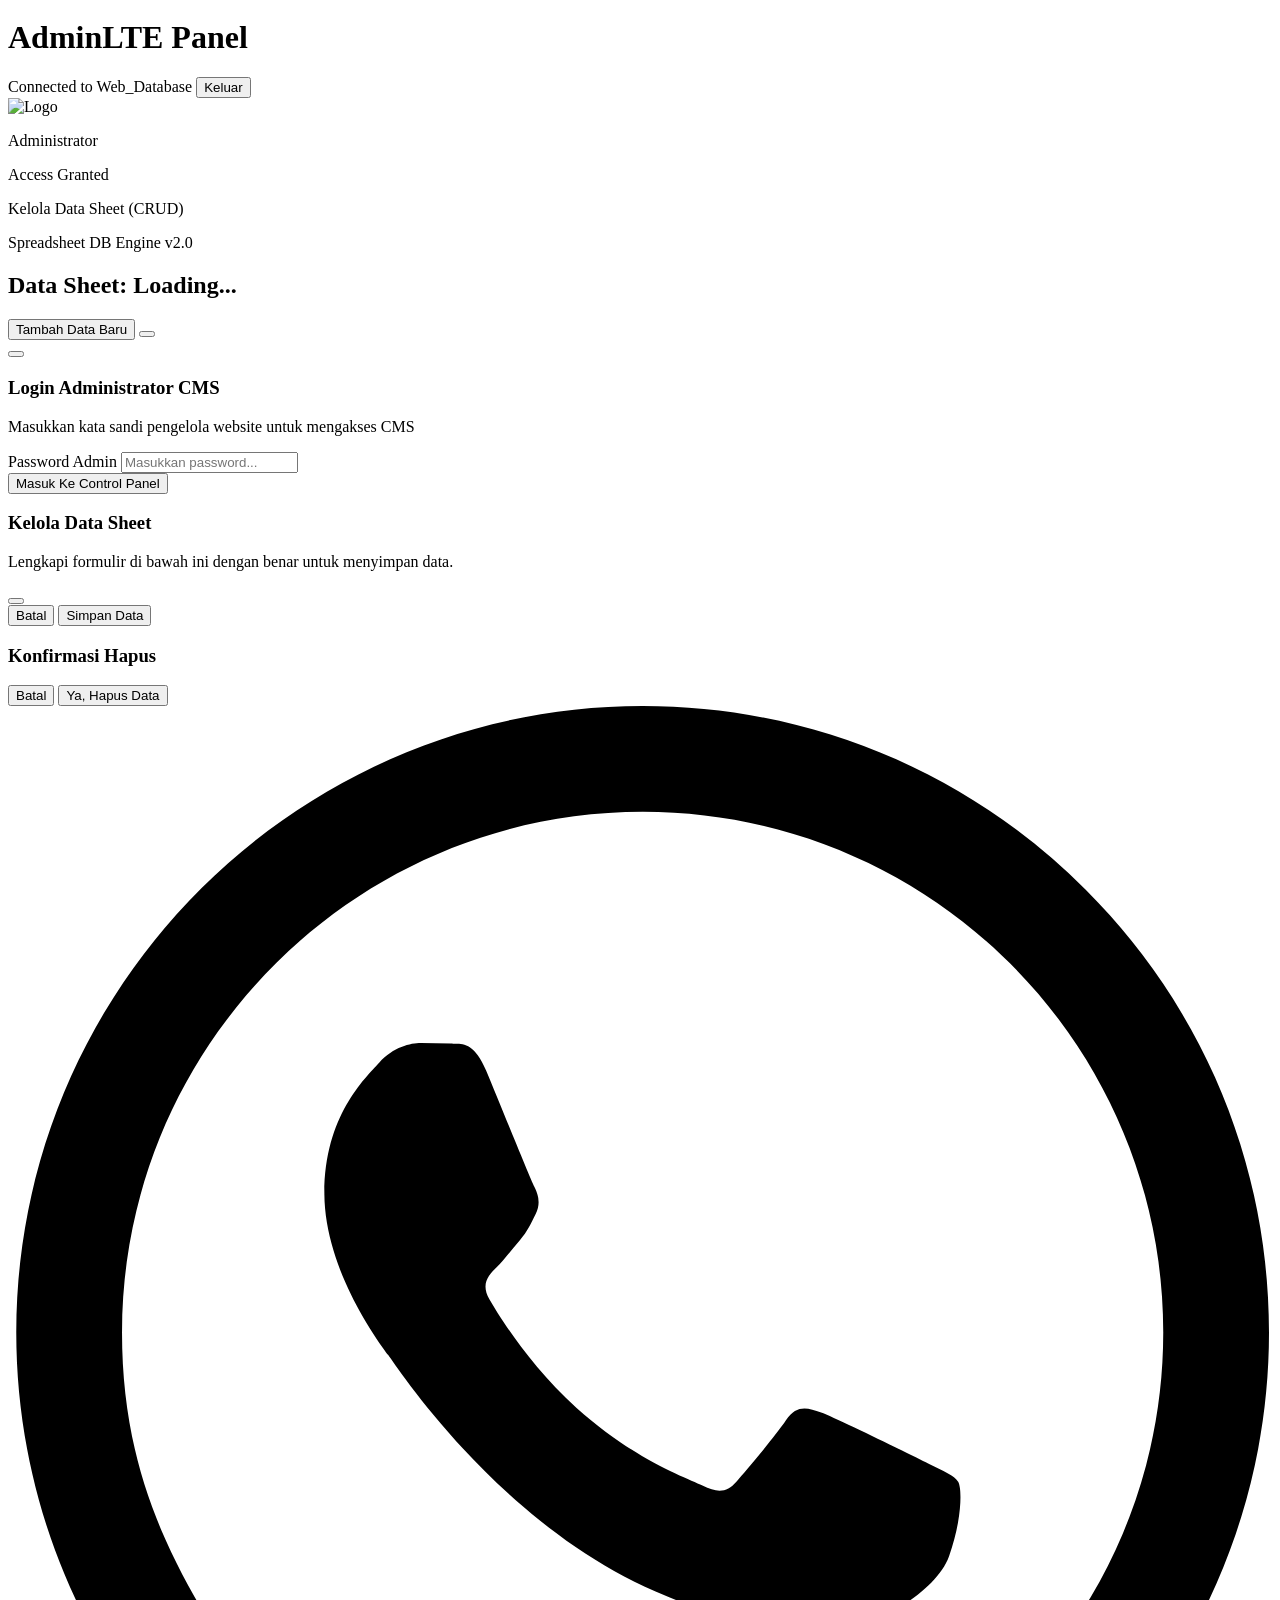
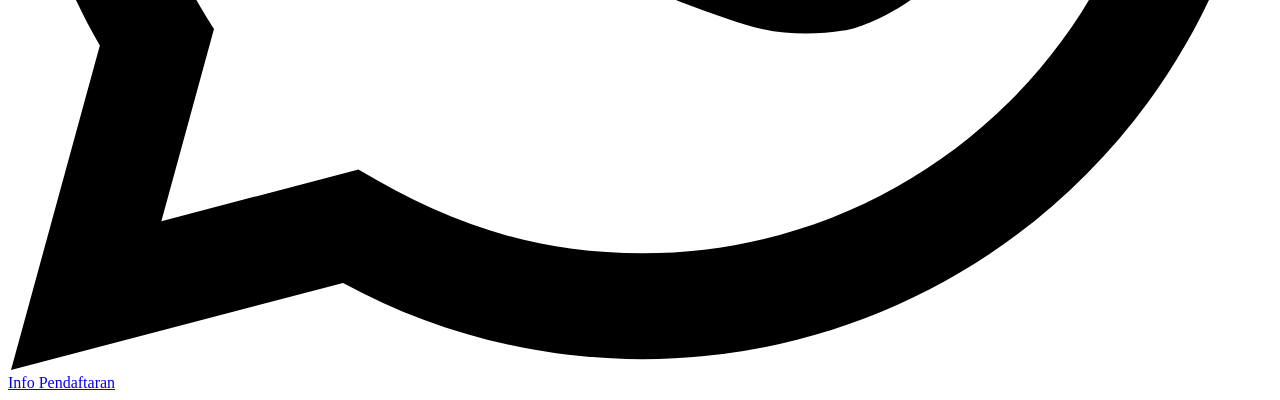
==== commit dc1fd9f9: "Auto update file" ====
--- a/index.html
+++ b/index.html
@@ -296,18 +296,18 @@
   </div>
 
     <a 
-        id="floating-wa"
-        href="https://wa.me/6281234567890?text=Halo%20Admin%20MASULFA,%20saya%20ingin%20bertanya%20mengenai%20pendaftaran." 
-        target="_blank" 
-        rel="noopener noreferrer"
-        class="fixed bottom-6 right-6 z-50 flex items-center gap-2 bg-emerald-600 hover:bg-emerald-700 text-white px-4 py-3 rounded-full shadow-2xl transition-all duration-300 touch-none select-none border border-emerald-400/30"
-        title="Hubungi Kami via WhatsApp"
-      >
-        <svg class="w-6 h-6 fill-current pointer-events-none" viewBox="0 0 24 24">
-          <path d="M.057 24l1.687-6.163c-1.041-1.804-1.588-3.849-1.587-5.946.003-6.556 5.338-11.891 11.893-11.891 3.181.001 6.167 1.24 8.413 3.488 2.245 2.248 3.481 5.236 3.48 8.414-.003 6.557-5.338 11.892-11.893 11.892-1.99-.001-3.951-.5-5.688-1.448l-6.305 1.654zm6.597-3.807c1.676.995 3.276 1.591 5.392 1.592 5.448 0 9.886-4.434 9.889-9.885.002-5.462-4.415-9.89-9.881-9.892-5.452 0-9.887 4.434-9.889 9.884-.001 2.225.651 3.891 1.746 5.634l-.999 3.648 3.742-.981zm11.387-5.464c-.074-.124-.272-.198-.57-.347-.297-.149-1.758-.868-2.031-.967-.272-.099-.47-.149-.669.149-.198.297-.768.967-.941 1.165-.173.198-.347.223-.644.074-.297-.149-1.255-.462-2.39-1.475-.883-.788-1.48-1.761-1.653-2.059-.173-.297-.018-.458.13-.606.134-.133.297-.347.446-.521.151-.172.2-.296.3-.495.099-.198.05-.372-.025-.521-.075-.148-.669-1.611-.916-2.206-.242-.579-.487-.501-.669-.51l-.57-.01c-.198 0-.52.074-.792.372s-1.04 1.016-1.04 2.479 1.065 2.876 1.213 3.074c.149.198 2.095 3.2 5.076 4.487.709.306 1.263.489 1.694.626.712.226 1.36.194 1.872.118.572-.085 1.758-.719 2.006-1.413.248-.695.248-1.29.173-1.414z"/>
-        </svg>
-        <span class="font-bold text-xs tracking-wide pointer-events-none">Hubungi Kami</span>
-      </a>
+      id="floating-wa"
+      href="https://wa.me/6281234567890?text=Halo%20Admin%20MASULFA,%20saya%20ingin%20bertanya%20mengenai%20pendaftaran." 
+      target="_blank" 
+      rel="noopener noreferrer"
+      class="fixed bottom-6 right-6 z-50 flex items-center gap-2 bg-emerald-600 hover:bg-emerald-700 text-white px-4 py-3 rounded-full shadow-2xl transition-all duration-300 touch-none select-none border border-emerald-400/30"
+      title="Hubungi Kami via WhatsApp"
+    >
+      <svg class="w-6 h-6 fill-current pointer-events-none" viewBox="0 0 24 24">
+        <path d="M.057 24l1.687-6.163c-1.041-1.804-1.588-3.849-1.587-5.946.003-6.556 5.338-11.891 11.893-11.891 3.181.001 6.167 1.24 8.413 3.488 2.245 2.248 3.481 5.236 3.48 8.414-.003 6.557-5.338 11.892-11.893 11.892-1.99-.001-3.951-.5-5.688-1.448l-6.305 1.654zm6.597-3.807c1.676.995 3.276 1.591 5.392 1.592 5.448 0 9.886-4.434 9.889-9.885.002-5.462-4.415-9.89-9.881-9.892-5.452 0-9.887 4.434-9.889 9.884-.001 2.225.651 3.891 1.746 5.634l-.999 3.648 3.742-.981zm11.387-5.464c-.074-.124-.272-.198-.57-.347-.297-.149-1.758-.868-2.031-.967-.272-.099-.47-.149-.669.149-.198.297-.768.967-.941 1.165-.173.198-.347.223-.644.074-.297-.149-1.255-.462-2.39-1.475-.883-.788-1.48-1.761-1.653-2.059-.173-.297-.018-.458.13-.606.134-.133.297-.347.446-.521.151-.172.2-.296.3-.495.099-.198.05-.372-.025-.521-.075-.148-.669-1.611-.916-2.206-.242-.579-.487-.501-.669-.51l-.57-.01c-.198 0-.52.074-.792.372s-1.04 1.016-1.04 2.479 1.065 2.876 1.213 3.074c.149.198 2.095 3.2 5.076 4.487.709.306 1.263.489 1.694.626.712.226 1.36.194 1.872.118.572-.085 1.758-.719 2.006-1.413.248-.695.248-1.29.173-1.414z"/>
+      </svg>
+      <span class="font-bold text-xs tracking-wide pointer-events-none">Info Pendaftaran</span>
+    </a>
 
   <!-- Script JavaScript Utama -->
   <script src="app.js"></script>
